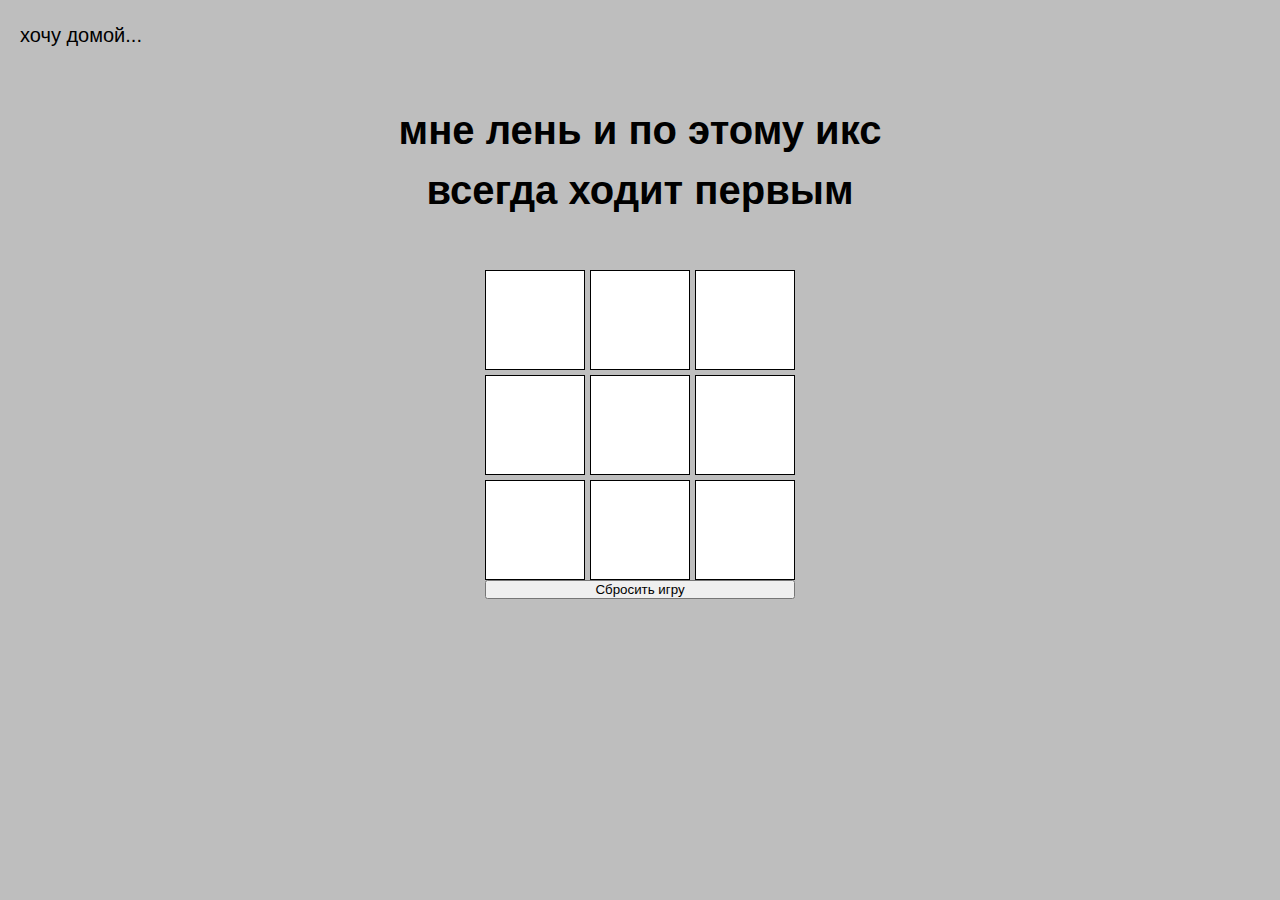
==== game.html @ b1c92bf1 "Add files via upload" ====
<!DOCTYPE html>
<html lang="en">
<head>
    <meta charset="UTF-8">
    <meta name="viewport" content="width=device-width, initial-scale=1.0">
    <!-- <script src="https://unpkg.com/vue@3/dist/vue.global.js"></script> -->
    <link rel="stylesheet" href="css/style.css">
    <title>xo - luv u</title>
</head>
<body>
    <div class="home">
        <a href="index.html">хочу домой...</a>
    </div>
    <div class="question">
        <h1>мне лень и по этому икс всегда ходит первым</h1>
    </div>
    <div class="game">
        <div id="board"></div>
        <button id="resetButton">Сбросить игру</button>
    </div>
    

    <script src="js/main.js"></script>
</body>
</html>
---- css/style.css ----
* {
    margin: 0;
    padding: 0;
    box-sizing: border-box;
}
html, body {
    height: 100%;
}
body {
    line-height: 1.5;
    font-family: sans-serif; /* Выберите шрифт, который вам нужен */
}
/* Удаляем стандартные стили для списков */
ul, ol {
    list-style: none;
}
/* Удаляем стандартные стили для ссылок */
a {
    text-decoration: none;
    color: inherit; /* Сохраняем цвет текста ссылки */
}
/* Удаляем стиль для изображений и видео */
img, picture, video {
    max-width: 100%;
    display: block;
}
/* Удаляем стиль для таблиц */
table {
    border-collapse: collapse;
    width: 100%;
}

body {
    padding: 20px;
    width: 100%;
    height: 100%;
    font-family: 'Arial', sans-serif;
    font-size: 20px;
    background: #bebebe;
}

.question {
    max-width: 500px;
    margin: auto;
    padding: 50px 0;
    text-align: center;
}
.btns {
    color: #000;
    margin: 50px 0;
    /* border: 1px solid #ffda62; */
    display: flex;
    justify-content: center;
    gap: 50px;
    padding: 20px 0;
}
.btns a, p{
    padding: 25px 40px ;
    font-size: 30px;
    cursor: pointer;
    background: #000000;
    color: #f3f3f3;
    display: flex;
    position: relative;
    align-self: center;
}
.numbers {
    display: grid;
    grid-template: 1fr 1fr 1fr/1fr 1fr 1fr;
    max-width: 300px;
    min-height: 300px;
    margin: auto;
}
.numbers div {   
    padding: 20px;
    background: #fff;
    border: 1px solid #000;
    text-align: center;
    color: #000;
    font-size: 30px;
}
.question span {
    font-size: 6px;
}
.game {
    display: flex;
    flex-direction: column;
    justify-self: center;
    text-align: center;
}
#board {
    display: grid;
    grid-template-columns: repeat(3, 100px);
    grid-template-rows: repeat(3, 100px);
    gap: 5px;
}

.cell {
    width: 100px;
    height: 100px;
    display: flex;
    justify-content: center;
    align-items: center;
    font-size: 24px;
    border: 1px solid #000;
    background-color: #fff;
    cursor: pointer;
    color: #000;
}

.cell:hover {
    background-color: #f0f0f0;
}

@media (max-width: 769px) {
    .btns {
        flex-direction: column;
    }
}
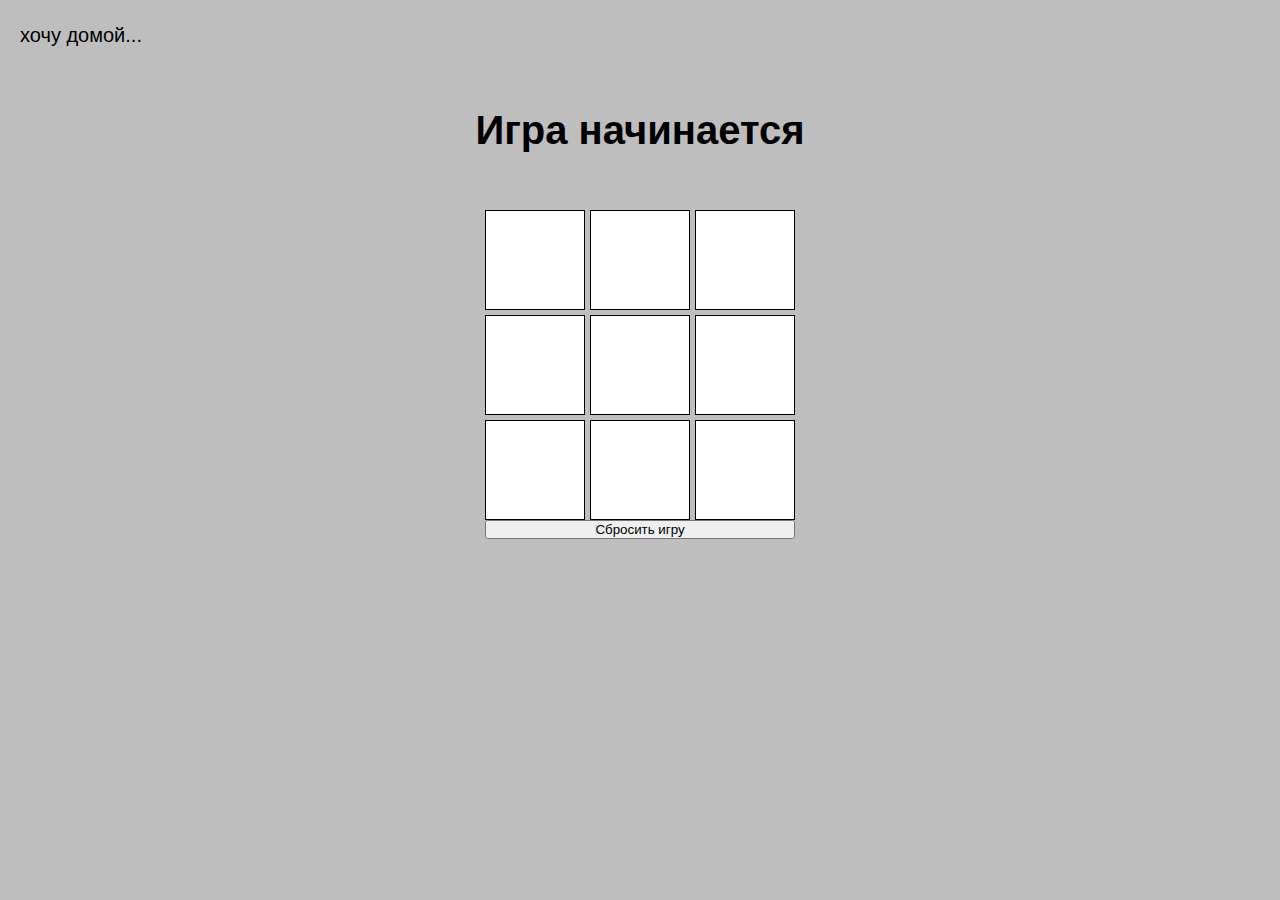
==== commit 35fbfa3e: "Update game.html" ====
--- a/game.html
+++ b/game.html
@@ -12,7 +12,7 @@
         <a href="index.html">хочу домой...</a>
     </div>
     <div class="question">
-        <h1>мне лень и по этому икс всегда ходит первым</h1>
+        <h1>Игра начинается</h1>
     </div>
     <div class="game">
         <div id="board"></div>
@@ -22,4 +22,4 @@
 
     <script src="js/main.js"></script>
 </body>
-</html>+</html>
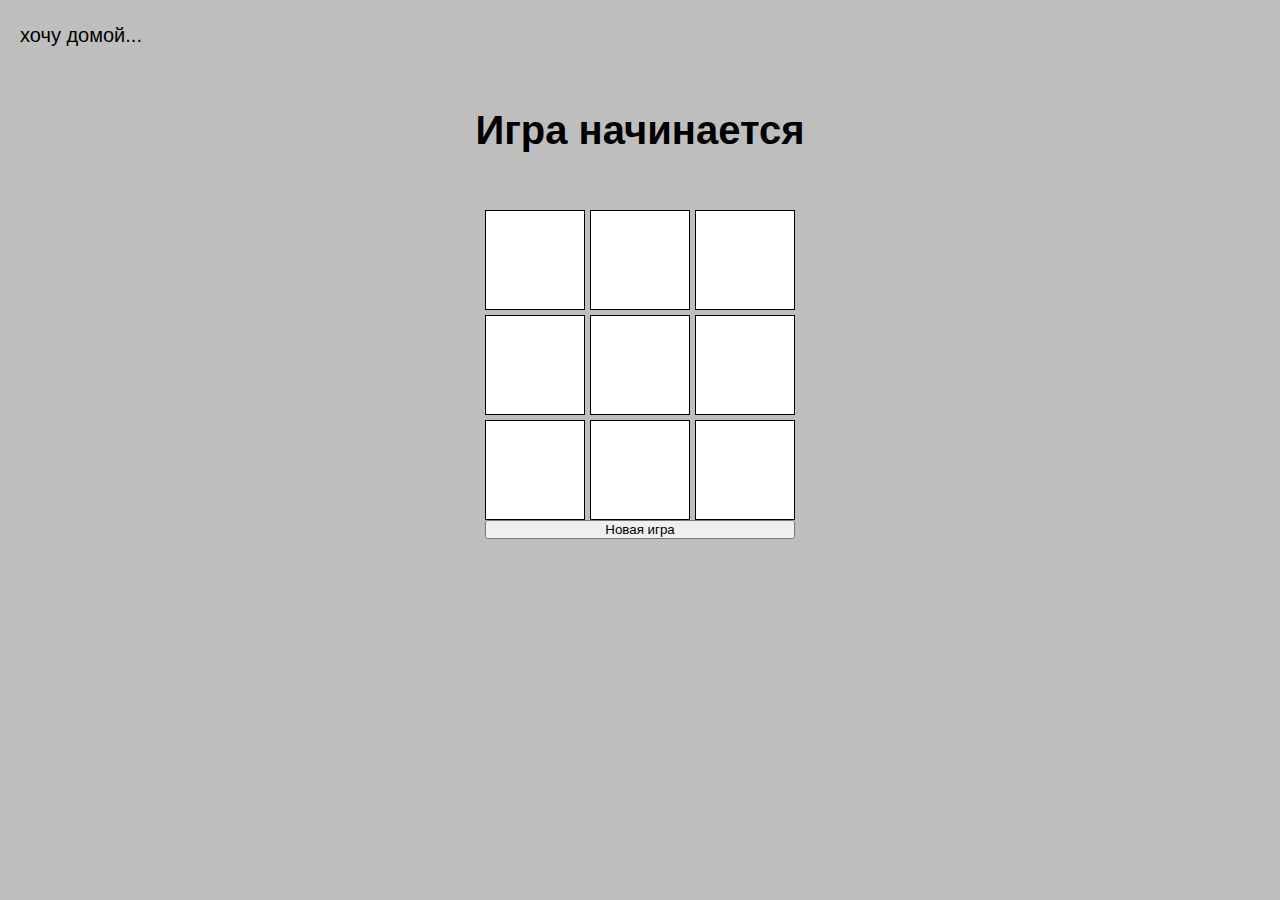
==== commit 388c71d0: "Update game.html" ====
--- a/game.html
+++ b/game.html
@@ -3,7 +3,6 @@
 <head>
     <meta charset="UTF-8">
     <meta name="viewport" content="width=device-width, initial-scale=1.0">
-    <!-- <script src="https://unpkg.com/vue@3/dist/vue.global.js"></script> -->
     <link rel="stylesheet" href="css/style.css">
     <title>xo - luv u</title>
 </head>
@@ -16,7 +15,7 @@
     </div>
     <div class="game">
         <div id="board"></div>
-        <button id="resetButton">Сбросить игру</button>
+        <button id="resetButton">Новая игра</button>
     </div>
     
 
